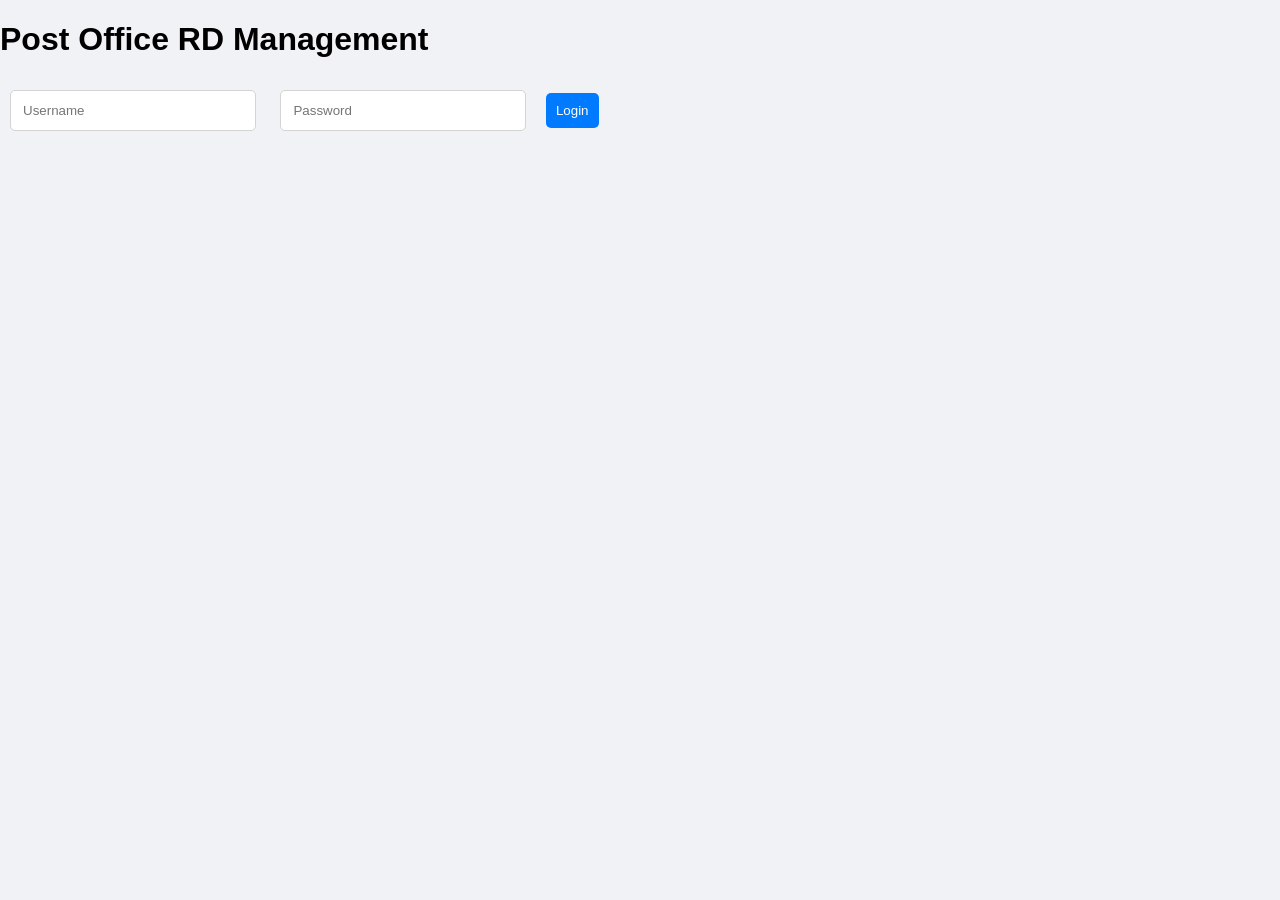
==== index.html @ 856d78fb "Add files via upload" ====
<!DOCTYPE html>
<html>
<head>
    <title>Post Office RD System</title>
    <link rel="stylesheet" href="style.css">
</head>

<body>

<div class="login-box">

<h1>Post Office RD Management</h1>

<input type="text" placeholder="Username">

<input type="password" placeholder="Password">

<button>Login</button>

</div>

<script src="script.js"></script>

</body>
</html>
---- style.css ----
body{
margin:0;
font-family:Arial,sans-serif;
background:#f0f2f5;
}


/* Sidebar */

.sidebar{

width:220px;
height:100vh;
background:#2c3e50;

position:fixed;
left:0;
top:0;

padding-top:20px;

}


.sidebar h2{

color:white;
text-align:center;
margin-bottom:40px;

}


.sidebar a{

display:block;

color:white;

padding:15px 25px;

text-decoration:none;

font-size:18px;

}


.sidebar a:hover{

background:#34495e;

}


/* Main Content */

.main-content{

margin-left:240px;

padding:30px;

}


/* Dashboard Cards */

.cards{

display:flex;

gap:20px;

flex-wrap:wrap;

margin-top:20px;

}


.card{

width:220px;

background:white;

padding:20px;

border-radius:10px;

box-shadow:0 0 10px rgba(0,0,0,0.2);

text-align:center;

}


/* Notification Box */

.notification-box{

margin-top:40px;

background:white;

padding:20px;

border-radius:10px;

box-shadow:0 0 10px rgba(0,0,0,0.2);

}


/* Table Style */

table{

width:100%;

border-collapse:collapse;

background:white;

margin-top:20px;

box-shadow:0 0 10px rgba(0,0,0,0.2);

}

th{

background:#007bff;

color:white;

padding:15px;

}

td{

padding:15px;

text-align:center;

border-bottom:1px solid lightgray;

}

tr:hover{

background:#f5f5f5;

}

input{

padding:12px;

margin:10px;

width:220px;

border:1px solid lightgray;

border-radius:5px;

}


button{

padding:12px;

background:#007bff;

border:none;

color:white;

border-radius:5px;

cursor:pointer;

}


button:hover{

opacity:0.8;

}

.paid{

color:green;

font-weight:bold;

}


.pending{

color:red;

font-weight:bold;

}

button{

padding:10px;
margin:5px;
border:none;
border-radius:5px;
cursor:pointer;

}

button:hover{

opacity:0.8;

}
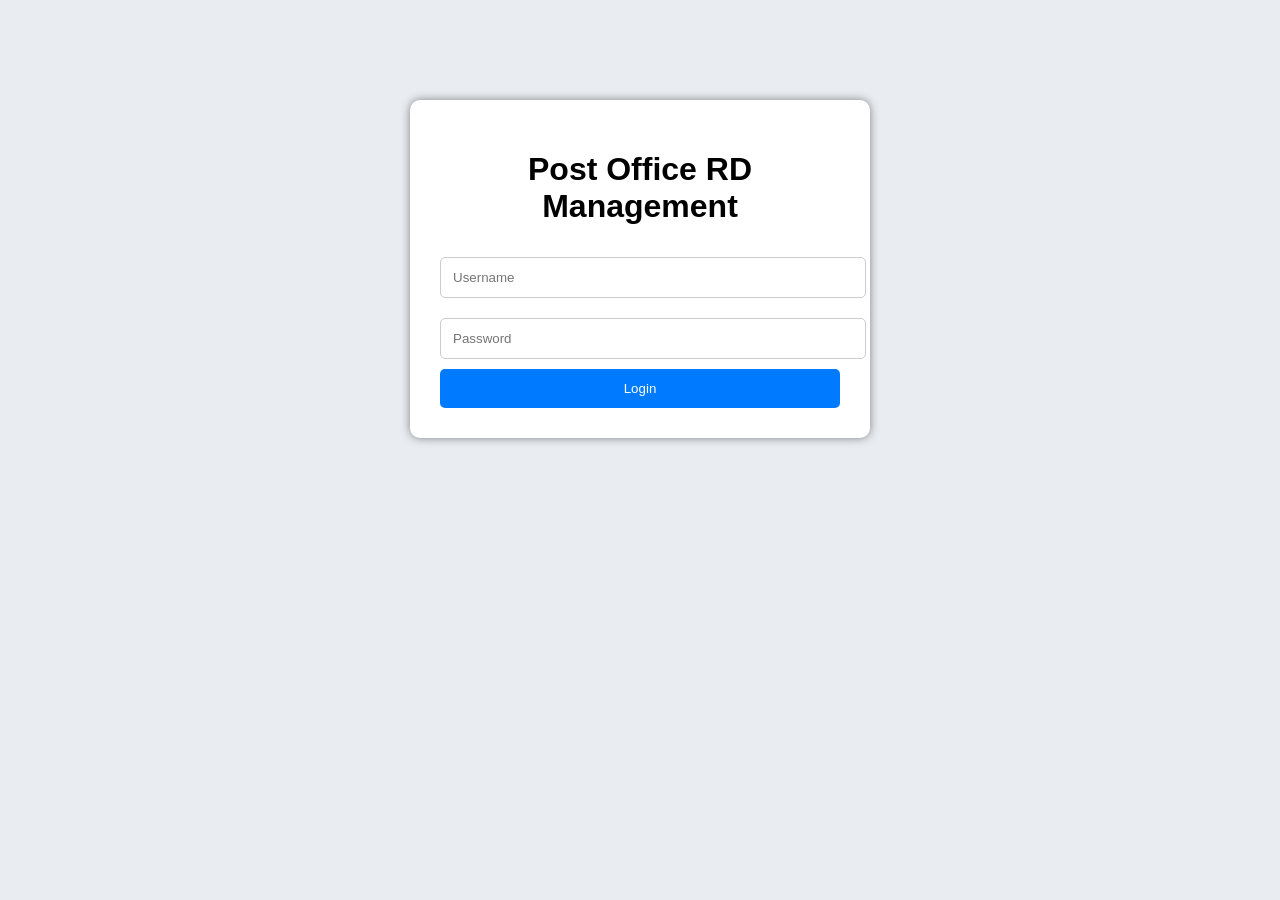
==== commit 66e5909b: "Add files via upload" ====
--- a/index.html
+++ b/index.html
@@ -1,25 +1,118 @@
 <!DOCTYPE html>
 <html>
+
 <head>
-    <title>Post Office RD System</title>
-    <link rel="stylesheet" href="style.css">
+<title>Post Office RD System</title>
+
+<style>
+
+body{
+font-family:Arial,sans-serif;
+background:#e9edf2;
+}
+
+.login-container{
+
+width:400px;
+margin:100px auto;
+background:white;
+padding:30px;
+border-radius:10px;
+box-shadow:0 0 10px gray;
+
+}
+
+h1{
+
+text-align:center;
+
+}
+
+input{
+
+width:100%;
+padding:12px;
+margin:10px 0;
+border:1px solid #ccc;
+border-radius:5px;
+
+}
+
+button{
+
+width:100%;
+padding:12px;
+background:#007bff;
+color:white;
+border:none;
+border-radius:5px;
+cursor:pointer;
+
+}
+
+button:hover{
+
+background:#0056b3;
+
+}
+
+</style>
+
 </head>
 
 <body>
 
-<div class="login-box">
+<div class="login-container">
 
 <h1>Post Office RD Management</h1>
 
-<input type="text" placeholder="Username">
+<input
+type="text"
+id="username"
+placeholder="Username">
 
-<input type="password" placeholder="Password">
+<input
+type="password"
+id="password"
+placeholder="Password">
 
-<button>Login</button>
+<button onclick="login()">
+Login
+</button>
 
 </div>
 
-<script src="script.js"></script>
+
+<script>
+
+function login(){
+
+let username=
+document.getElementById("username").value.trim();
+
+let password=
+document.getElementById("password").value.trim();
+
+
+if(username==="admin" && password==="12345")
+{
+
+alert("Login Successful");
+
+window.location.href="./dashboard.html";
+
+}
+else
+{
+
+alert("Username: admin\nPassword: 12345");
+
+}
+
+}
+
+</script>
 
 </body>
+
 </html>
